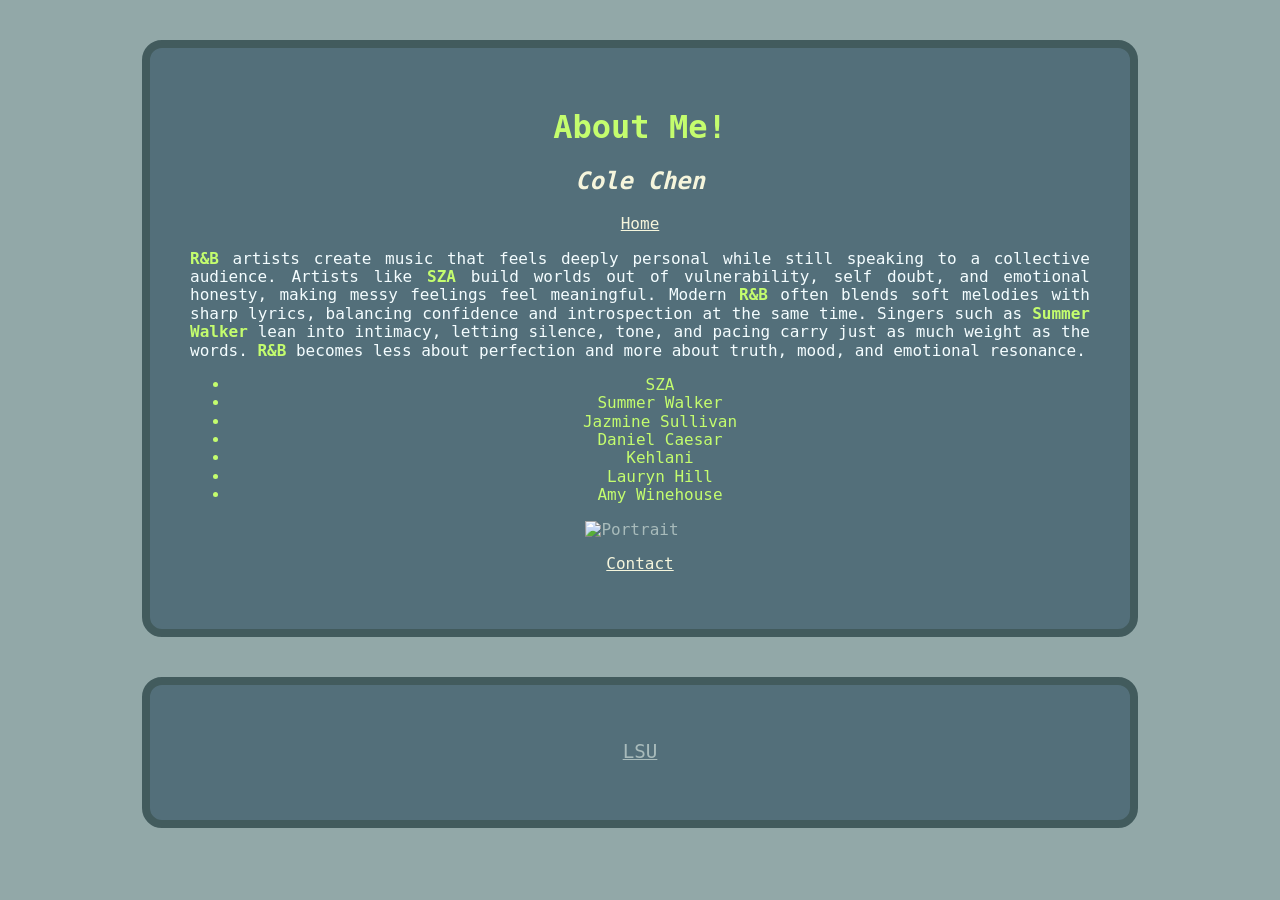
==== aboutme.html @ 47eca3a9 "emphasis" ====
<!doctype html>
<html class="no-js" lang="en">

<head>
  <meta charset="utf-8">
  <title>Responsive Layouts</title>
  <meta name="description" content="This site will serve as the hub for many sub responsive layouts">
  <meta name="viewport" content="width=device-width, initial-scale=1">

  <meta property="og:title" content="">
  <meta property="og:type" content="">
  <meta property="og:url" content="">
  <meta property="og:image" content="">

  <link rel="manifest" href="site.webmanifest">
  <link rel="icon" href="icon.png">
  <!-- Place favicon.ico in the root directory -->

  <link rel="stylesheet" href="css/normalize.css">
  <link rel="stylesheet" href="css/main.css">

  <meta name="theme-color" content="#D6F4ED">
</head>

<body>
  <!-- Place your site's HTML here -->
  <div>
    <h1 class="arctic" style="color: rgb(196, 253, 110);" style="font-family: Arial, Helvetica, sans-serif;"><b>About Me!</b></h1>
    <h2 class="name" style="color: beige;"><i>Cole Chen</i></h2>
    <p><a style="color: beige;" href="./index.html" target="_blank">Home</a></p>
    <p class="paragraph"><span class="emphasis">R&B</span> artists create music that feels deeply personal while still speaking to a collective audience. Artists like <span class="emphasis">SZA</span> build worlds out of vulnerability, self doubt, and emotional honesty, making messy feelings feel meaningful. Modern <span class="emphasis">R&B</span> often blends soft melodies with sharp lyrics, balancing confidence and introspection at the same time. Singers such as <span class="emphasis">Summer Walker</span> lean into intimacy, letting silence, tone, and pacing carry just as much weight as the words. <span class="emphasis">R&B</span> becomes less about perfection and more about truth, mood, and emotional resonance.</p>
    <ul class="list">
      <li>SZA</li>
      <li>Summer Walker</li>
      <li>Jazmine Sullivan</li>
      <li>Daniel Caesar</li>
      <li>Kehlani</li>
      <li>Lauryn Hill</li>
      <li>Amy Winehouse</li>
    </ul>
    <img src="./img/Bass_Self Medium.png" alt="Portrait" width="auto">
    <p><a href="mailto:chenroundtree@gmail.com" style="color: beige;">Contact</a></p>
  
</div>

<div>
   <p><a class="Selector" href="https://www.lsu.edu/" target="_blank">LSU</a></p>
</div>

  <script src="js/main.js"></script>
</body>

</html>
---- css/main.css ----
/* Place CSS styles here */
html {
    scroll-behavior: smooth;
}

body {
    background-color: #92a8a8;
    color: #a8bbbb;
    font-size: 16px;
    font-family: monospace;
}

a {
    color: #516b77;
}

h1 {
    color: rgb(159, 184, 173);
}

img {
    width: 250px;
    margin-right: 16px;
}

div {
    background-color: rgb(83, 111, 122);
    text-align: center;
    padding: 40px;
    max-width: 900px;
    width: 100%;
    margin-left: auto;
    margin-right: auto;
    margin: 40px auto;
    border: 8px solid #425b5d;
    border-radius: 20px;
}

.paragraph {
    color: rgb(244, 253, 255);
    text-align: justify;
}

.emphasis {
    color: rgb(196, 253, 110);
    font-weight: 700;
}

.list {
    color: rgb(196, 253, 110);
}

.Selector {
    color: #a8bbbb;
    font-size: larger;
}

a:visited {
    color: aquamarine;
}
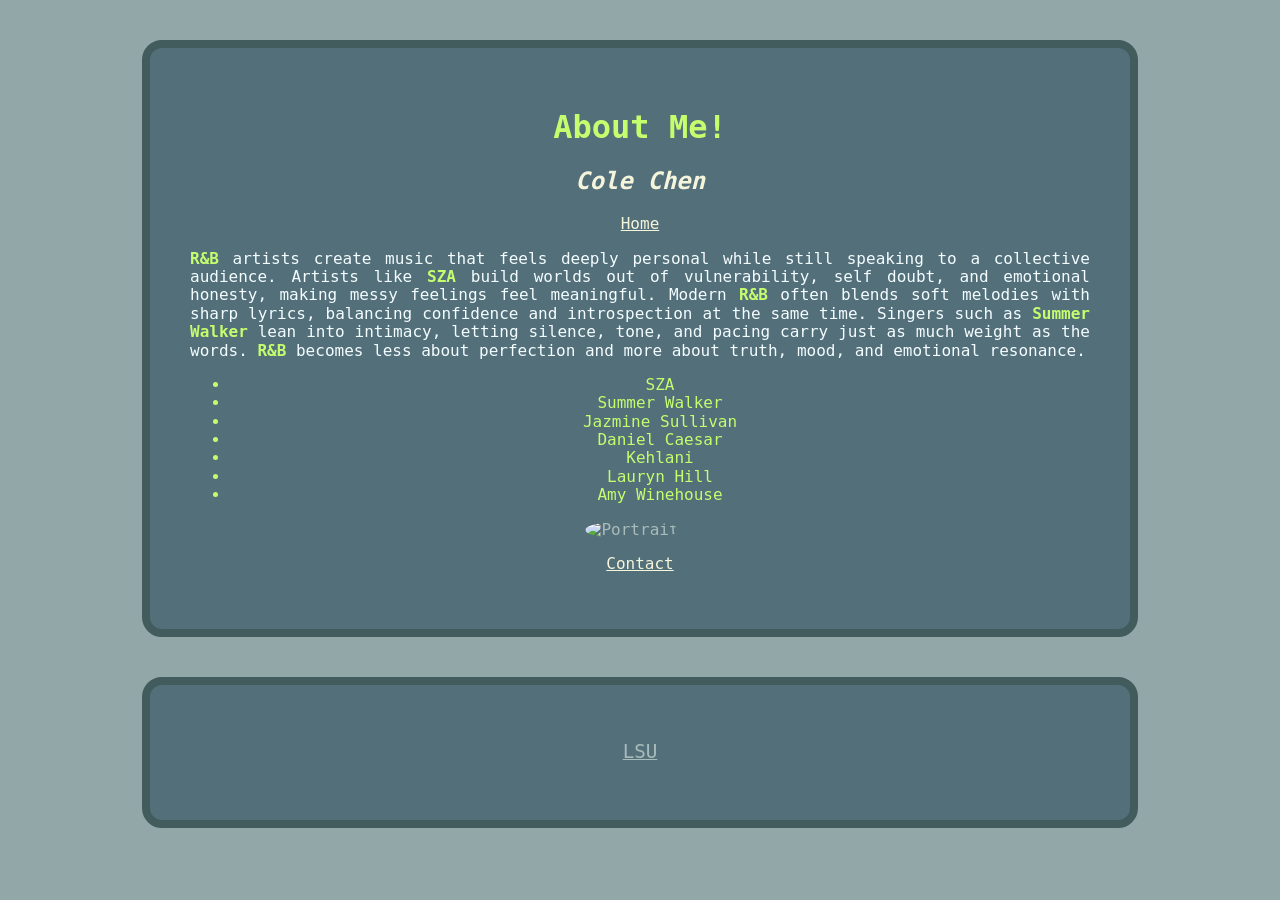
==== commit a4f2835a: "moreclassesss" ====
--- a/aboutme.html
+++ b/aboutme.html
@@ -38,7 +38,7 @@
       <li>Lauryn Hill</li>
       <li>Amy Winehouse</li>
     </ul>
-    <img src="./img/Bass_Self Medium.png" alt="Portrait" width="auto">
+    <img src="./img/Bass_Self Medium.png" alt="Portrait" class="portrait">
     <p><a href="mailto:chenroundtree@gmail.com" style="color: beige;">Contact</a></p>
   
 </div>
--- a/css/main.css
+++ b/css/main.css
@@ -41,6 +41,12 @@
     text-align: justify;
 }
 
+.portrait {
+    border: 12px;
+    border-radius: 50%;
+    width: auto;
+}
+
 .emphasis {
     color: rgb(196, 253, 110);
     font-weight: 700;
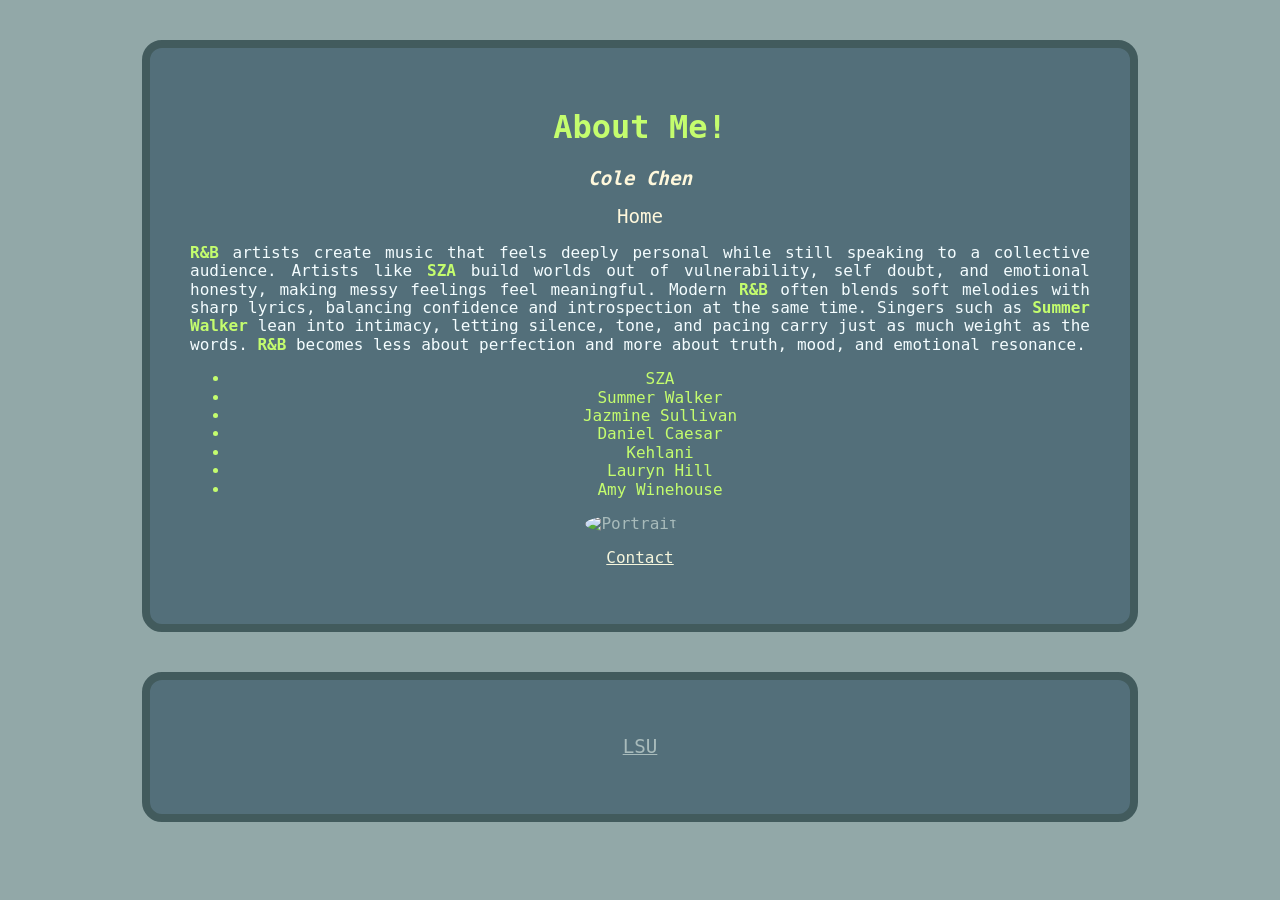
==== commit f6c5dd7a: "cleaningup" ====
--- a/aboutme.html
+++ b/aboutme.html
@@ -25,9 +25,9 @@
 <body>
   <!-- Place your site's HTML here -->
   <div>
-    <h1 class="arctic" style="color: rgb(196, 253, 110);" style="font-family: Arial, Helvetica, sans-serif;"><b>About Me!</b></h1>
-    <h2 class="name" style="color: beige;"><i>Cole Chen</i></h2>
-    <p><a style="color: beige;" href="./index.html" target="_blank">Home</a></p>
+    <h1 class="emphasis">About Me!</h1>
+    <h2 class="maintext"><i>Cole Chen</i></h2>
+    <p><a class="maintext" target="_blank">Home</a></p>
     <p class="paragraph"><span class="emphasis">R&B</span> artists create music that feels deeply personal while still speaking to a collective audience. Artists like <span class="emphasis">SZA</span> build worlds out of vulnerability, self doubt, and emotional honesty, making messy feelings feel meaningful. Modern <span class="emphasis">R&B</span> often blends soft melodies with sharp lyrics, balancing confidence and introspection at the same time. Singers such as <span class="emphasis">Summer Walker</span> lean into intimacy, letting silence, tone, and pacing carry just as much weight as the words. <span class="emphasis">R&B</span> becomes less about perfection and more about truth, mood, and emotional resonance.</p>
     <ul class="list">
       <li>SZA</li>
@@ -38,7 +38,7 @@
       <li>Lauryn Hill</li>
       <li>Amy Winehouse</li>
     </ul>
-    <img src="./img/Bass_Self Medium.png" alt="Portrait" class="portrait">
+    <img src="./img/Bass_Self Medium.png" alt="Portrait" class="portrait" width="auto">
     <p><a href="mailto:chenroundtree@gmail.com" style="color: beige;">Contact</a></p>
   
 </div>
--- a/css/main.css
+++ b/css/main.css
@@ -36,6 +36,12 @@
     border-radius: 20px;
 }
 
+.maintext {
+    font-size: larger;
+    color: cornsilk;
+    text-align: center;
+}
+
 .paragraph {
     color: rgb(244, 253, 255);
     text-align: justify;
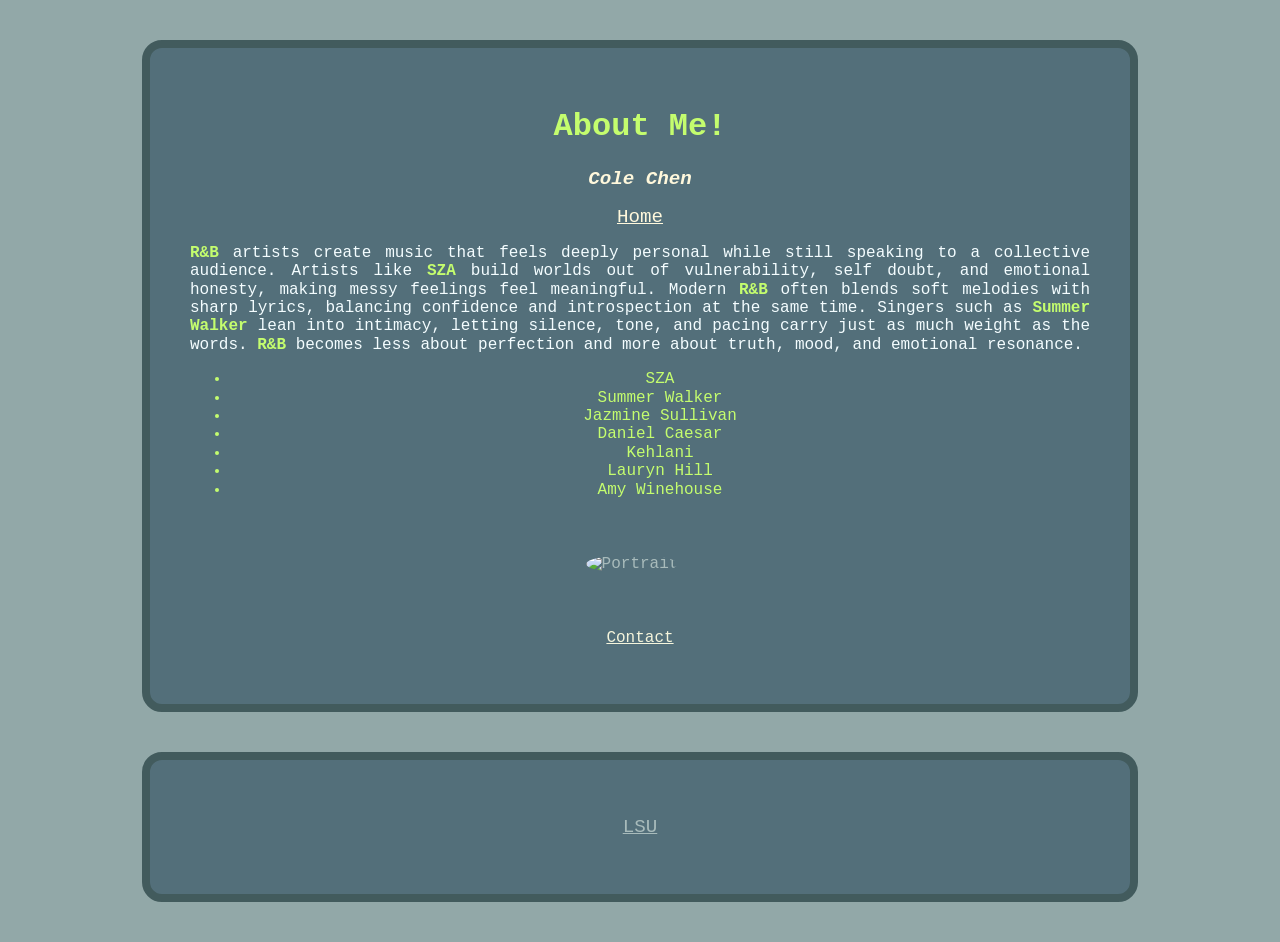
==== commit b06522a8: "linkissuestohomgepage" ====
--- a/aboutme.html
+++ b/aboutme.html
@@ -27,7 +27,7 @@
   <div>
     <h1 class="emphasis">About Me!</h1>
     <h2 class="maintext"><i>Cole Chen</i></h2>
-    <p><a class="maintext" target="_blank">Home</a></p>
+    <p><a class="maintext" href=index.html target="_blank">Home</a></p>
     <p class="paragraph"><span class="emphasis">R&B</span> artists create music that feels deeply personal while still speaking to a collective audience. Artists like <span class="emphasis">SZA</span> build worlds out of vulnerability, self doubt, and emotional honesty, making messy feelings feel meaningful. Modern <span class="emphasis">R&B</span> often blends soft melodies with sharp lyrics, balancing confidence and introspection at the same time. Singers such as <span class="emphasis">Summer Walker</span> lean into intimacy, letting silence, tone, and pacing carry just as much weight as the words. <span class="emphasis">R&B</span> becomes less about perfection and more about truth, mood, and emotional resonance.</p>
     <ul class="list">
       <li>SZA</li>
@@ -38,7 +38,7 @@
       <li>Lauryn Hill</li>
       <li>Amy Winehouse</li>
     </ul>
-    <img src="./img/Bass_Self Medium.png" alt="Portrait" class="portrait" width="auto">
+    <img src="./img/Bass_Self Medium.png" alt="Portrait" class="portrait" width="200px">
     <p><a href="mailto:chenroundtree@gmail.com" style="color: beige;">Contact</a></p>
   
 </div>
--- a/css/main.css
+++ b/css/main.css
@@ -50,7 +50,8 @@
 .portrait {
     border: 12px;
     border-radius: 50%;
-    width: auto;
+    width: 200px;
+    padding: 40px;
 }
 
 .emphasis {
@@ -68,5 +69,5 @@
 }
 
 a:visited {
-    color: aquamarine;
+    color: cornsilk;
 }
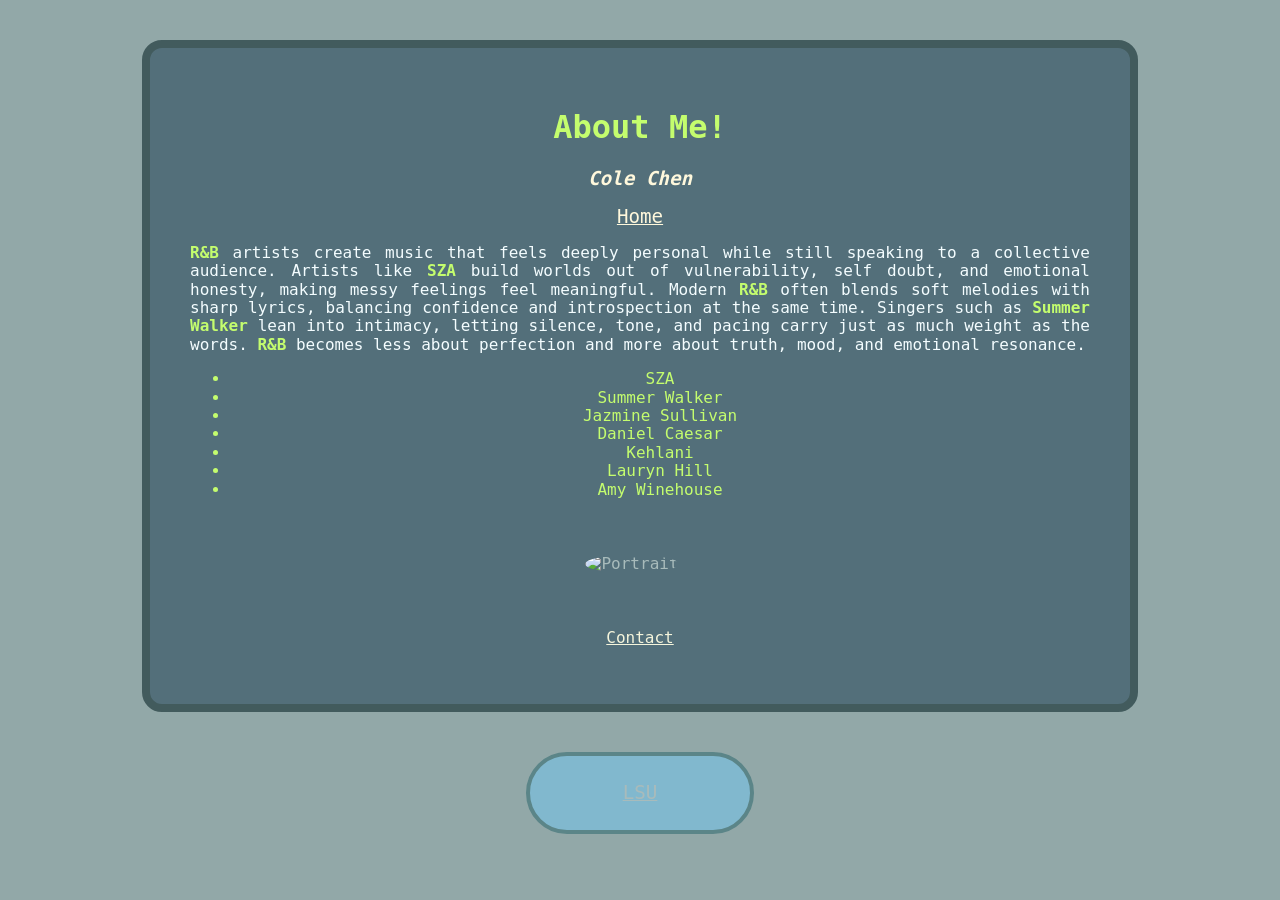
==== commit b6793359: "lsulink" ====
--- a/aboutme.html
+++ b/aboutme.html
@@ -43,7 +43,7 @@
   
 </div>
 
-<div>
+<div class="LSU">
    <p><a class="Selector" href="https://www.lsu.edu/" target="_blank">LSU</a></p>
 </div>
 
--- a/css/main.css
+++ b/css/main.css
@@ -68,6 +68,19 @@
     font-size: larger;
 }
 
+.LSU {
+    background-color: rgb(129, 184, 206);
+    text-align: center;
+    padding: 10px;
+    max-width: 200px;
+    width: 100%;
+    margin-left: auto;
+    margin-right: auto;
+    margin: 20px auto;
+    border: 4px solid #5b8588;
+    border-radius: 60px;
+}
+
 a:visited {
-    color: cornsilk;
+    color: plum;
 }
